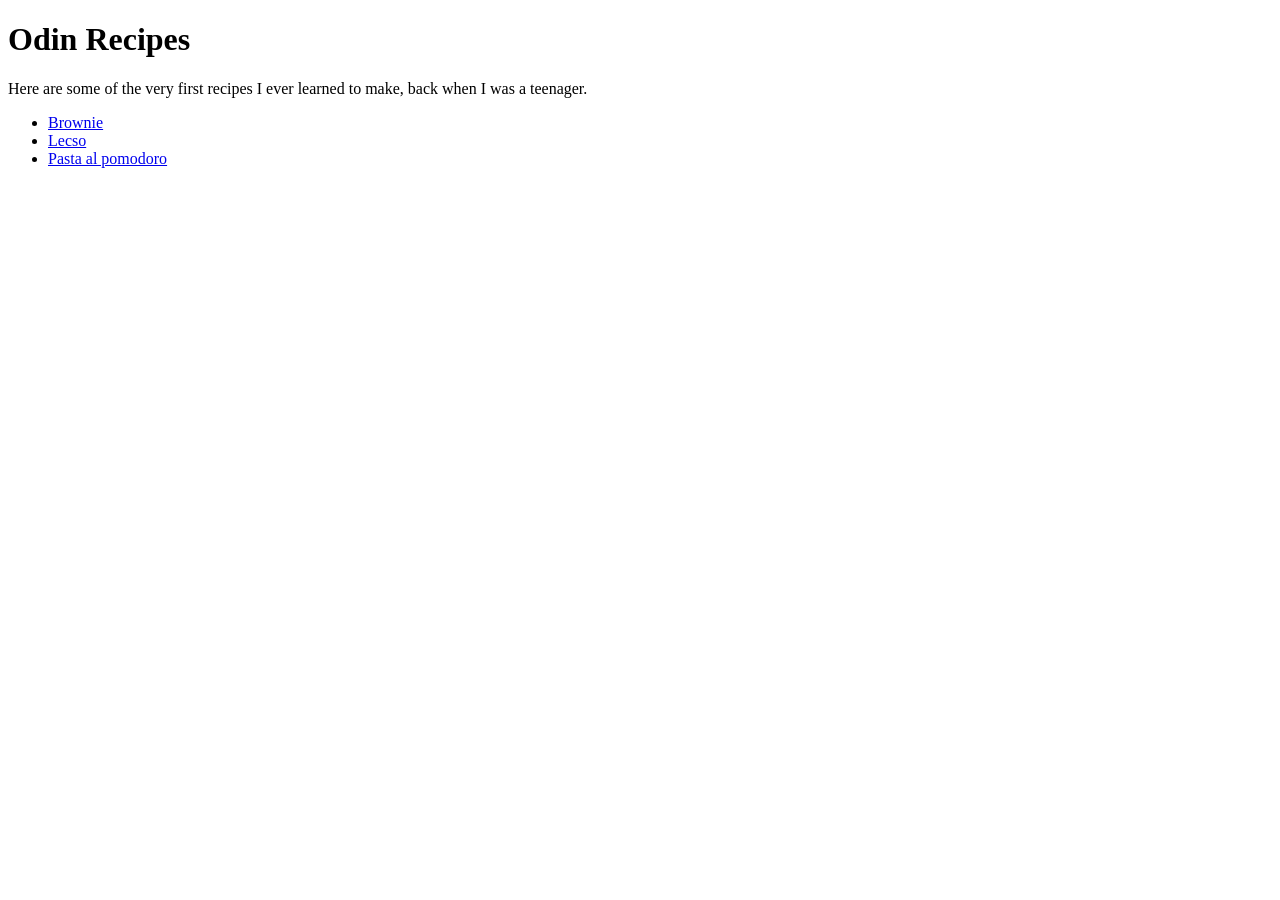
==== index.html @ f4372ca7 "First commit Added draft of webpage with recipes. Three pages with three recipes." ====
<!DOCTYPE html>
<html lang="en">
<head>
    <meta charset="UTF-8">
    <meta name="viewport" content="width=device-width, initial-scale=1.0">
    <title>Odin Recipes</title>
</head>
<body>

    <h1>Odin Recipes</h1>
    <p>Here are some of the very first recipes I ever learned to make, back when I was a teenager.</p>
    <ul>
        <li><a href="recipes/brownie.html">Brownie</a></li>
        <li><a href="recipes/lecsco.html">Lecso</a></li>
        <li><a href="recipes/pasta.html">Pasta al pomodoro</a></li>
    </ul>
</body>
</html>
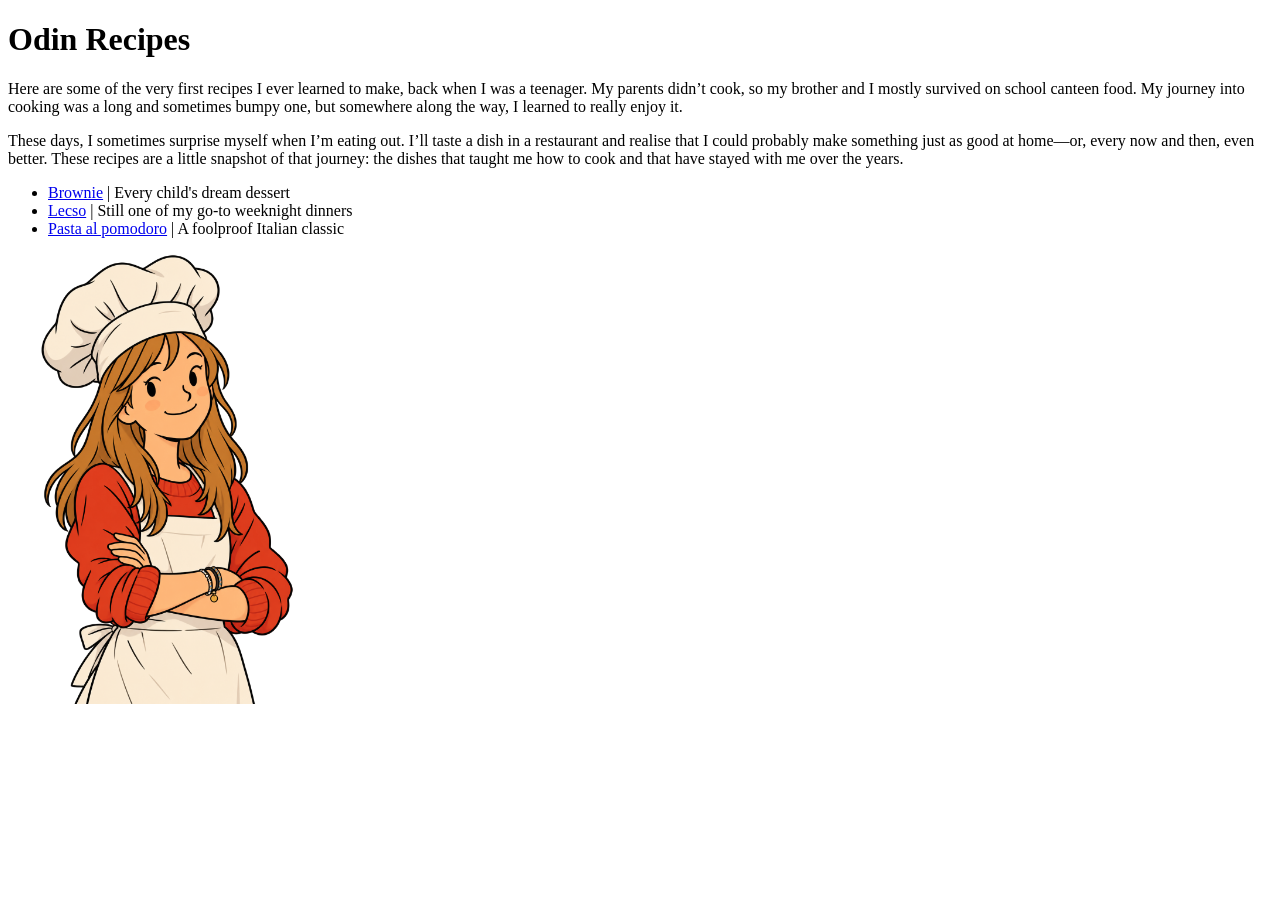
==== commit 42dbf34a: "Add text and image to three recipes Added ingredients and steps to three recipes. The recipes are: b" ====
--- a/index.html
+++ b/index.html
@@ -8,11 +8,13 @@
 <body>
 
     <h1>Odin Recipes</h1>
-    <p>Here are some of the very first recipes I ever learned to make, back when I was a teenager.</p>
+    <p>Here are some of the very first recipes I ever learned to make, back when I was a teenager. My parents didn’t cook, so my brother and I mostly survived on school canteen food. My journey into cooking was a long and sometimes bumpy one, but somewhere along the way, I learned to really enjoy it.</p>
+    <p>These days, I sometimes surprise myself when I’m eating out. I’ll taste a dish in a restaurant and realise that I could probably make something just as good at home—or, every now and then, even better. These recipes are a little snapshot of that journey: the dishes that taught me how to cook and that have stayed with me over the years.</p>
     <ul>
-        <li><a href="recipes/brownie.html">Brownie</a></li>
-        <li><a href="recipes/lecsco.html">Lecso</a></li>
-        <li><a href="recipes/pasta.html">Pasta al pomodoro</a></li>
+        <li><a href="recipes/brownie.html">Brownie</a> | Every child's dream dessert</li>
+        <li><a href="recipes/lecso.html">Lecso</a> | Still one of my go-to weeknight dinners</li>
+        <li><a href="recipes/pasta.html">Pasta al pomodoro</a> | A foolproof Italian classic</li>
     </ul>
+    <img src="images/thechef.png" width="300">
 </body>
 </html>
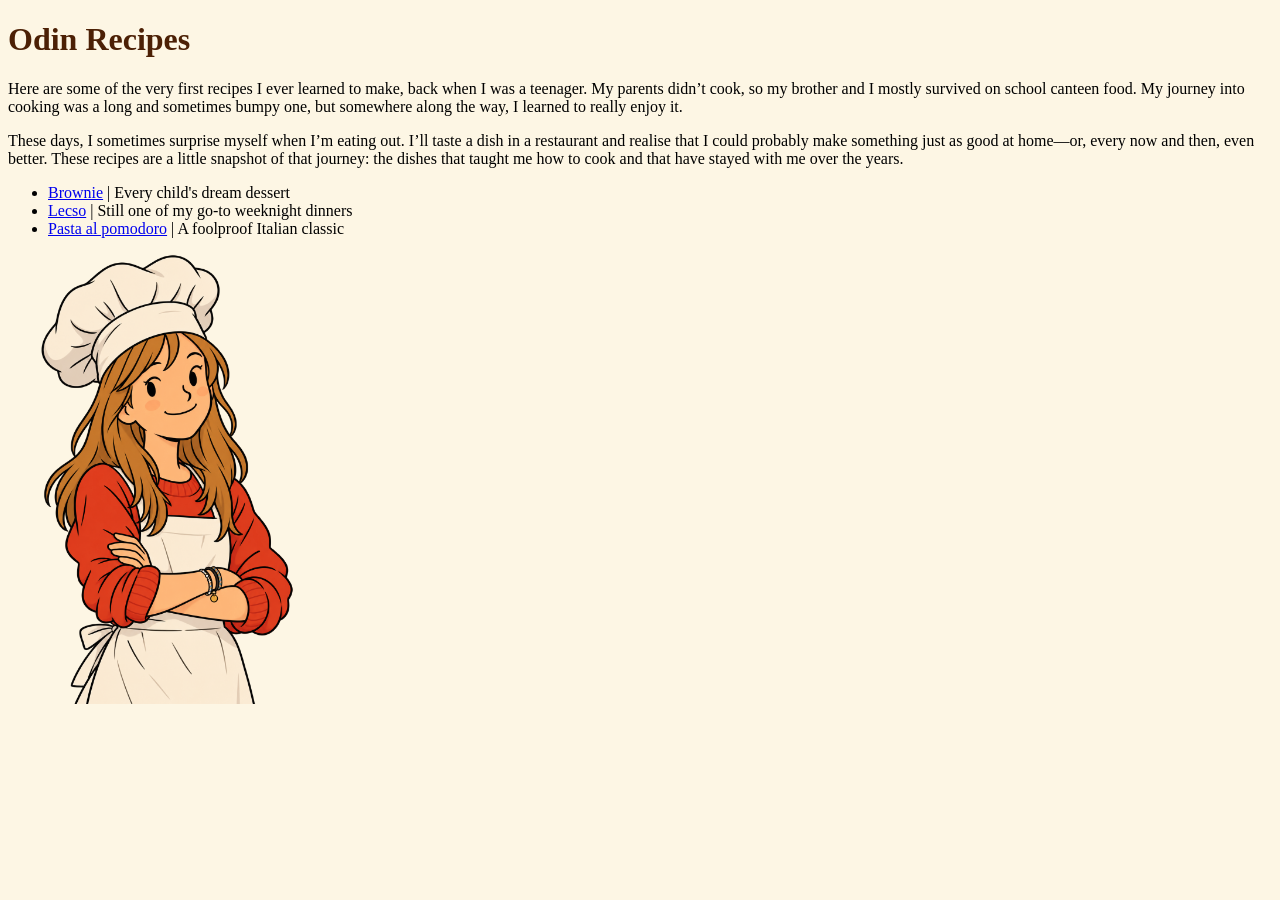
==== commit b2bbea87: "Add styling with css The file 'style.css' was added. This changed the following styling: - backgroun" ====
--- a/index.html
+++ b/index.html
@@ -3,6 +3,7 @@
 <head>
     <meta charset="UTF-8">
     <meta name="viewport" content="width=device-width, initial-scale=1.0">
+    <link rel="stylesheet" href="style.css">
     <title>Odin Recipes</title>
 </head>
 <body>
--- a/style.css
+++ b/style.css
@@ -0,0 +1,14 @@
+
+body {
+    background-color: #fdf6e4;
+}
+
+h1 {
+    color: #4c2005;
+    font-family: Georgia, 'Times New Roman', Times, serif;
+}
+
+h2 {
+    color: #4c2005;
+    font-style: italic;
+}
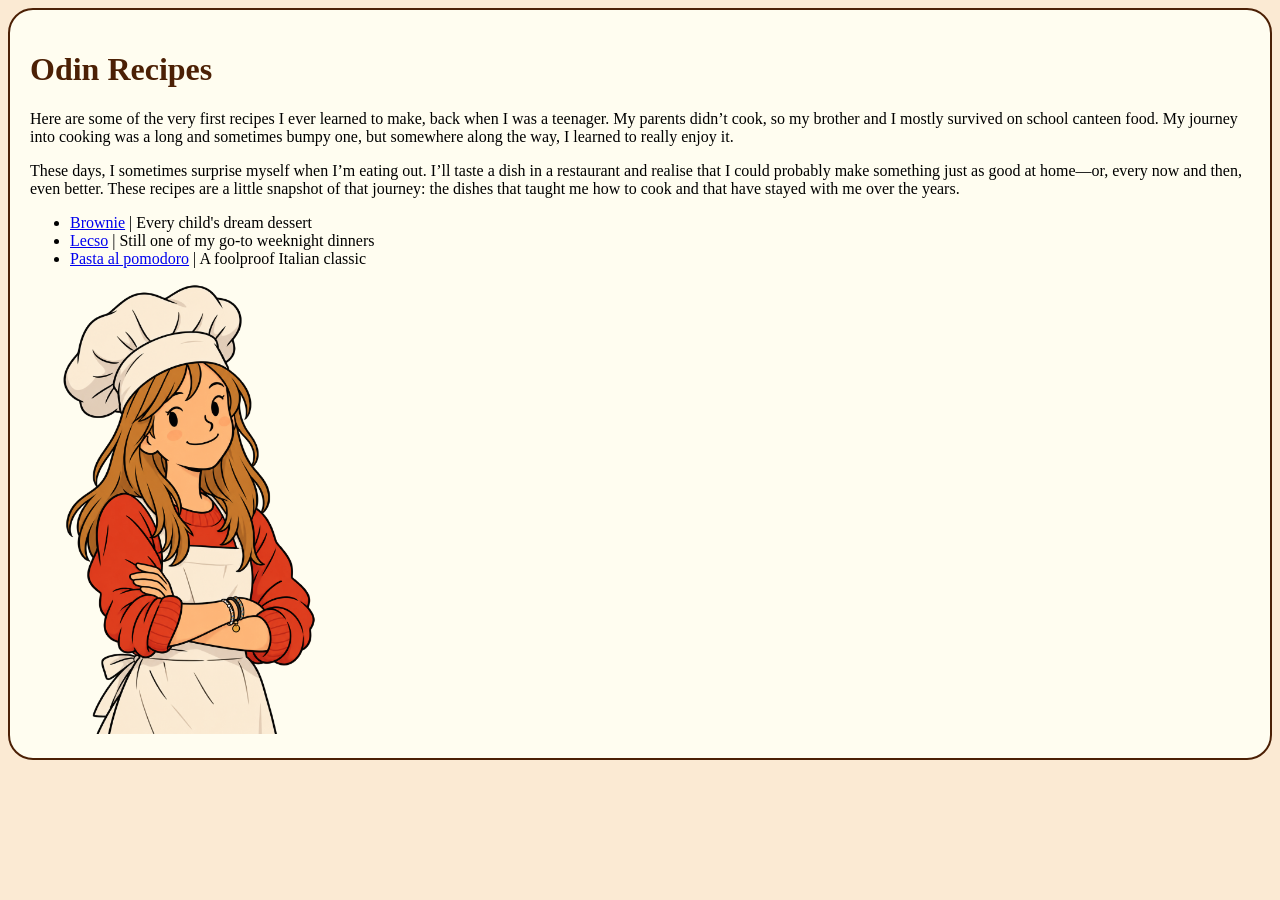
==== commit 6f0fd81e: "Add padding and change bgd color A new div class content was added. It has a new bgd color and round" ====
--- a/index.html
+++ b/index.html
@@ -8,6 +8,7 @@
 </head>
 <body>
 
+    <div class="content">
     <h1>Odin Recipes</h1>
     <p>Here are some of the very first recipes I ever learned to make, back when I was a teenager. My parents didn’t cook, so my brother and I mostly survived on school canteen food. My journey into cooking was a long and sometimes bumpy one, but somewhere along the way, I learned to really enjoy it.</p>
     <p>These days, I sometimes surprise myself when I’m eating out. I’ll taste a dish in a restaurant and realise that I could probably make something just as good at home—or, every now and then, even better. These recipes are a little snapshot of that journey: the dishes that taught me how to cook and that have stayed with me over the years.</p>
@@ -17,5 +18,6 @@
         <li><a href="recipes/pasta.html">Pasta al pomodoro</a> | A foolproof Italian classic</li>
     </ul>
     <img src="images/thechef.png" width="300">
+    </div>
 </body>
 </html>
--- a/style.css
+++ b/style.css
@@ -1,6 +1,15 @@
+
+/* kolor swetra: #df3c1d kolor czepka: #fbead3  */
 
 body {
-    background-color: #fdf6e4;
+    background-color: #fbead3;
+}
+
+.content {
+    background-color: #fffdf0;
+    border-radius: 25px;
+    padding: 20px;
+    border: 2px solid #4c2005;
 }
 
 h1 {
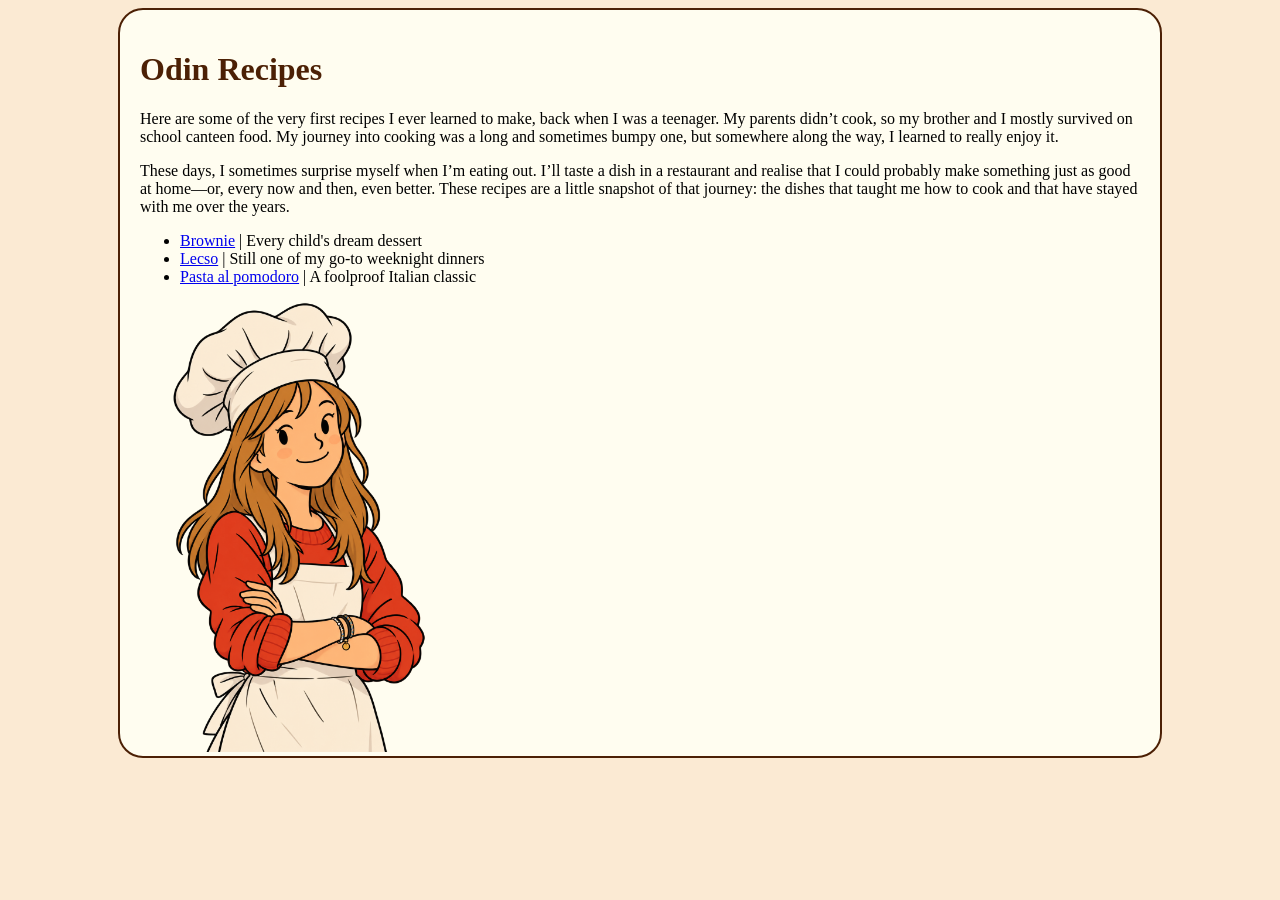
==== commit 08f9046f: "Add flexible layout with flexbox Flexible layout was added with display: flex. The padding under the" ====
--- a/index.html
+++ b/index.html
@@ -8,7 +8,9 @@
 </head>
 <body>
 
-    <div class="content">
+    <div class="bgd">
+
+    <div class="content" style="padding-bottom: 0px">
     <h1>Odin Recipes</h1>
     <p>Here are some of the very first recipes I ever learned to make, back when I was a teenager. My parents didn’t cook, so my brother and I mostly survived on school canteen food. My journey into cooking was a long and sometimes bumpy one, but somewhere along the way, I learned to really enjoy it.</p>
     <p>These days, I sometimes surprise myself when I’m eating out. I’ll taste a dish in a restaurant and realise that I could probably make something just as good at home—or, every now and then, even better. These recipes are a little snapshot of that journey: the dishes that taught me how to cook and that have stayed with me over the years.</p>
@@ -19,5 +21,8 @@
     </ul>
     <img src="images/thechef.png" width="300">
     </div>
+    </div>
+
+
 </body>
 </html>
--- a/style.css
+++ b/style.css
@@ -5,11 +5,17 @@
     background-color: #fbead3;
 }
 
+.bgd {
+    display: flex;
+    justify-content: center;
+}
+
 .content {
     background-color: #fffdf0;
     border-radius: 25px;
     padding: 20px;
     border: 2px solid #4c2005;
+    max-width: 1000px;
 }
 
 h1 {
